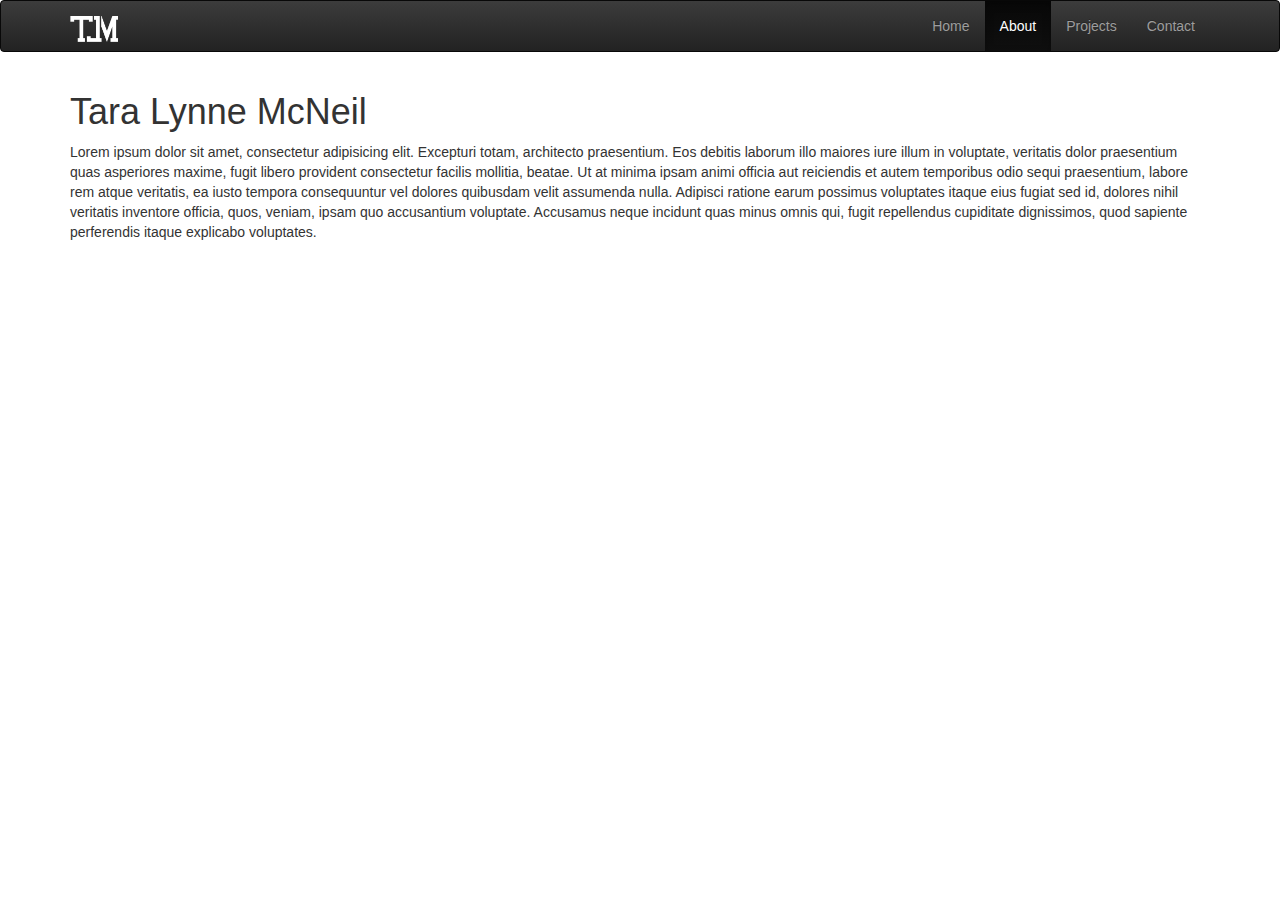
==== about.html @ f21dda37 "Home Page Commit" ====
<!DOCTYPE html>
<html lang="en">

<head>
    <meta charset="utf-8">
    <meta http-equiv="X-UA-Compatible" http-equiv="X-UA-Compatible">
    <meta name="viewport" content="width=device-width, initial-scale=1">
    <title>About | Tara McNeil</title>

    <!-- CSS Section -->
    <link rel="stylesheet" href="Content/css/bootstrap.min.css">
    <link rel="stylesheet" href="Content/css/bootstrap-theme.min.css">
    <link rel="stylesheet" href="Content/css/font-awesome.css">
    <link rel="stylesheet" href="Content/app.css" </head>

    <body>
        <nav class="navbar navbar-inverse">
            <div class="container">
                <!-- Brand and toggle get grouped for better mobile display -->
                <div class="navbar-header">
                    <button type="button" class="navbar-toggle collapsed" data-toggle="collapse" data-target="#bs-example-navbar-collapse-1"
                    aria-expanded="false">
                        <span class="sr-only">Toggle navigation</span>
                        <span class="icon-bar"></span>
                        <span class="icon-bar"></span>
                        <span class="icon-bar"></span>
                    </button>
                    <a class="navbar-brand" href="#"><img class="logo" src="Content/images/logo.png"></i>
                    </a>
                </div>

                <!-- Collect the nav links, forms, and other content for toggling -->
                <div class="collapse navbar-collapse" id="bs-example-navbar-collapse-1">

                    <ul class="nav navbar-nav navbar-right">
                        <li><a href="index.html">Home</a></li>
                        <li class="active"><a href="about.html">About</a></li>
                        <li><a href="projects.html">Projects</a></li>
                        <li><a href="contact.html">Contact</a></li>
                    </ul>
                </div>
                <!-- /.navbar-collapse -->
            </div>
            <!-- /.container-fluid -->
        </nav>
        <main class="container" id="mainContent">
            <h1>Tara Lynne McNeil</h1>
            <p>Lorem ipsum dolor sit amet, consectetur adipisicing elit. Excepturi totam, architecto praesentium. Eos debitis
               laborum illo maiores iure illum in voluptate, veritatis dolor praesentium quas asperiores maxime, fugit libero
               provident consectetur facilis mollitia, beatae. Ut at minima ipsam animi officia aut reiciendis et autem
               temporibus odio sequi praesentium, labore rem atque veritatis, ea iusto tempora consequuntur vel dolores
               quibusdam velit assumenda nulla. Adipisci ratione earum possimus voluptates itaque eius fugiat sed id, dolores
               nihil veritatis inventore officia, quos, veniam, ipsam quo accusantium voluptate. Accusamus neque incidunt
               quas minus omnis qui, fugit repellendus cupiditate dignissimos, quod sapiente perferendis itaque explicabo
               voluptates.</p>
        </main>

        <!-- JavaScript Section -->
        <script src="Scripts/lib/jqeury-2.2.0.min.js"></script>
        <script src="Scripts/lib/bootstrap.min.js"></script>
        <script src="Scripts/app.js"></script>

    </body>

</html>
---- Content/app.css ----
.logo {
    width: 50%;
}

.jumbotron {
    background-color: #111;
    margin-bottom: 0;
}

.jumbotron-images {
    width: 100%;
    box-shadow: 0 3px 10px black;
}

.logo-banner {
    width: 100%;
    margin-top: 30px;
    margin-bottom: 0;
}
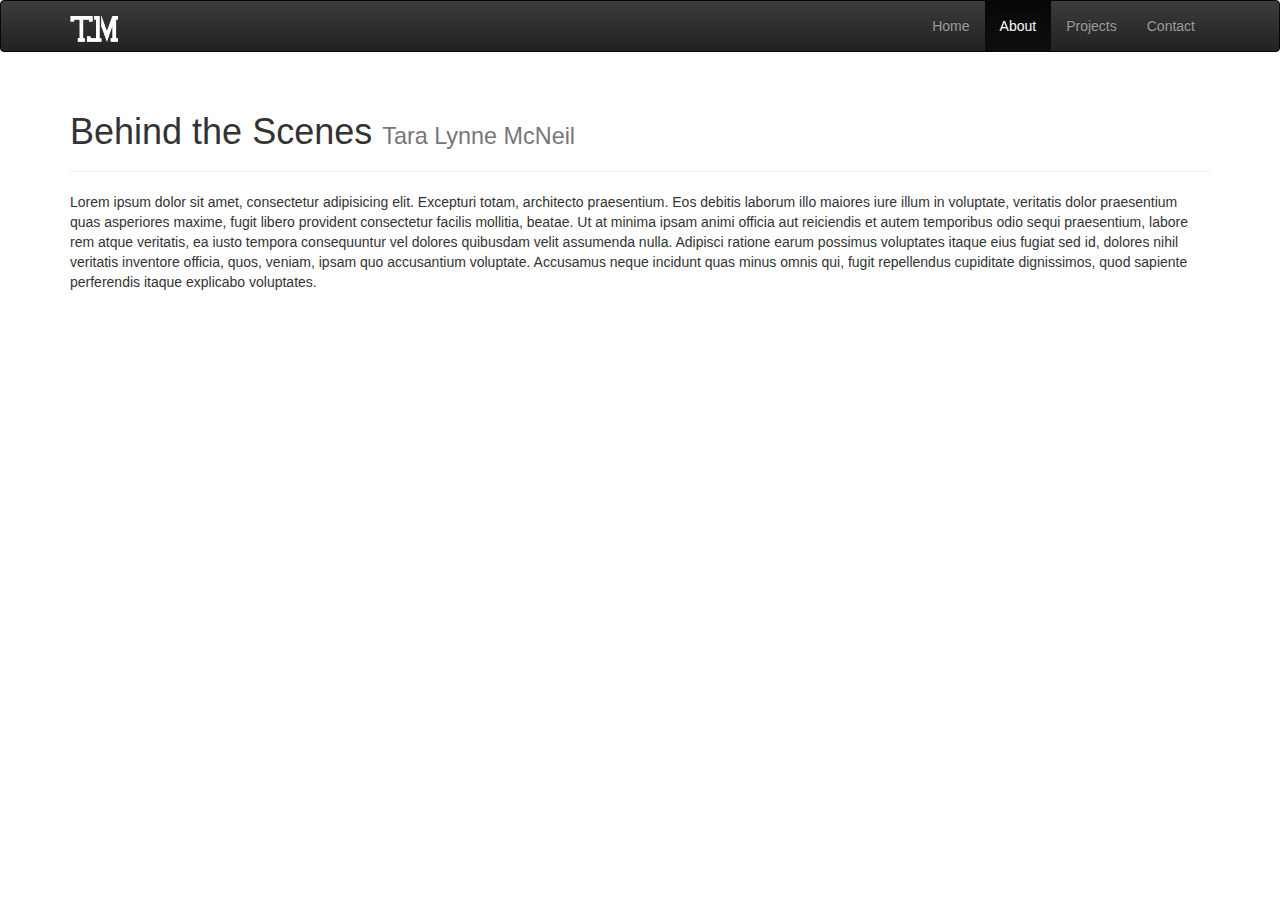
==== commit 83742e2c: "Page Updates" ====
--- a/about.html
+++ b/about.html
@@ -44,15 +44,18 @@
             <!-- /.container-fluid -->
         </nav>
         <main class="container" id="mainContent">
-            <h1>Tara Lynne McNeil</h1>
+            <div class="page-header">
+                <h1>Behind the Scenes <small>Tara Lynne McNeil</small></h1>
+            </div>
             <p>Lorem ipsum dolor sit amet, consectetur adipisicing elit. Excepturi totam, architecto praesentium. Eos debitis
-               laborum illo maiores iure illum in voluptate, veritatis dolor praesentium quas asperiores maxime, fugit libero
-               provident consectetur facilis mollitia, beatae. Ut at minima ipsam animi officia aut reiciendis et autem
-               temporibus odio sequi praesentium, labore rem atque veritatis, ea iusto tempora consequuntur vel dolores
-               quibusdam velit assumenda nulla. Adipisci ratione earum possimus voluptates itaque eius fugiat sed id, dolores
-               nihil veritatis inventore officia, quos, veniam, ipsam quo accusantium voluptate. Accusamus neque incidunt
-               quas minus omnis qui, fugit repellendus cupiditate dignissimos, quod sapiente perferendis itaque explicabo
-               voluptates.</p>
+                laborum illo maiores iure illum in voluptate, veritatis dolor praesentium quas asperiores maxime, fugit libero
+                provident consectetur facilis mollitia, beatae. Ut at minima ipsam animi officia aut reiciendis et autem
+                temporibus odio sequi praesentium, labore rem atque veritatis, ea iusto tempora consequuntur vel dolores
+                quibusdam velit assumenda nulla. Adipisci ratione earum possimus voluptates itaque eius fugiat sed id, dolores
+                nihil veritatis inventore officia, quos, veniam, ipsam quo accusantium voluptate. Accusamus neque incidunt
+                quas minus omnis qui, fugit repellendus cupiditate dignissimos, quod sapiente perferendis itaque explicabo
+                voluptates.
+            </p>
         </main>
 
         <!-- JavaScript Section -->
--- a/Content/app.css
+++ b/Content/app.css
@@ -12,8 +12,7 @@
     box-shadow: 0 3px 10px black;
 }
 
-.logo-banner {
-    width: 100%;
-    margin-top: 30px;
-    margin-bottom: 0;
+.img-responsive {
+    margin-top: 10px;
+    
 }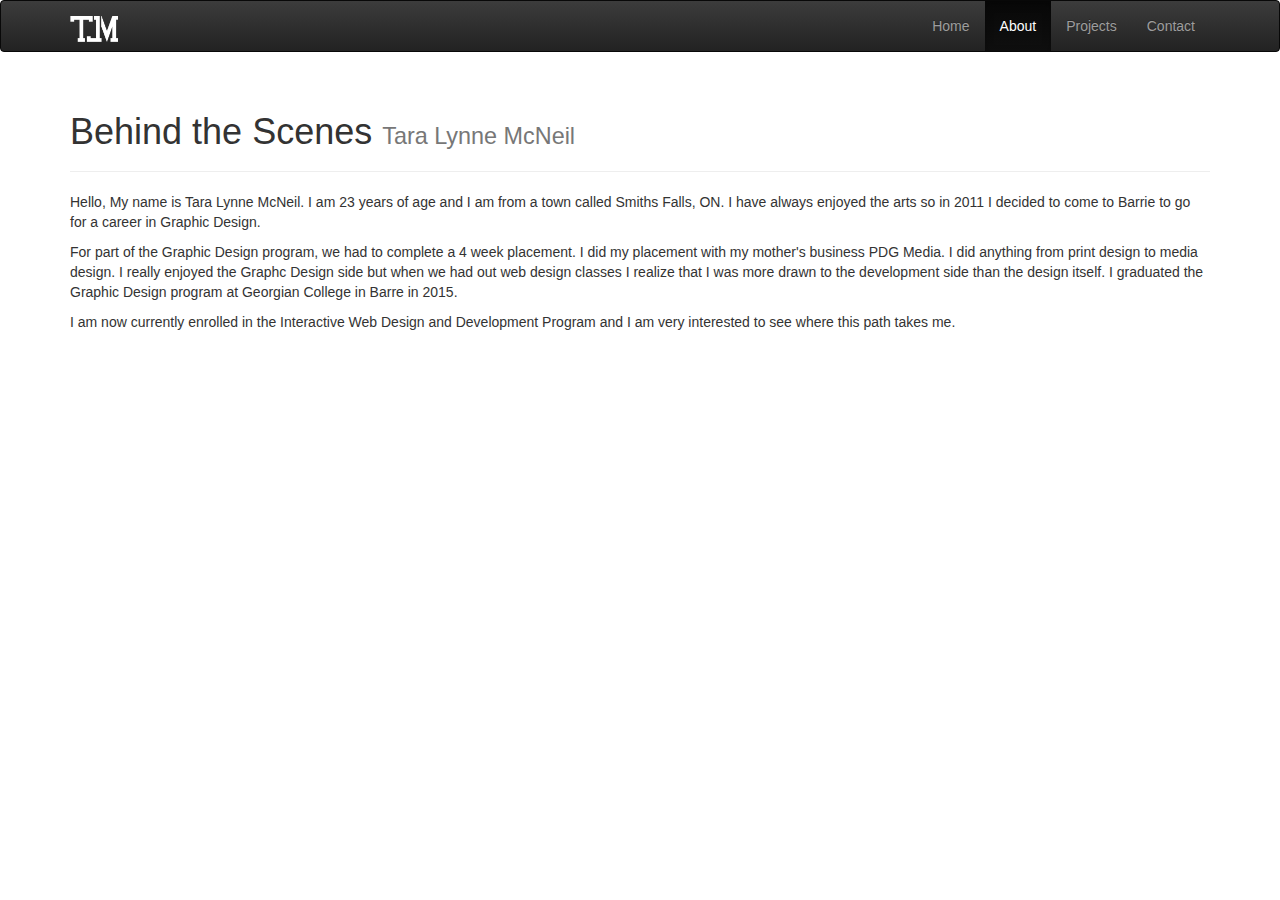
==== commit a2dfde7d: "final commit" ====
--- a/about.html
+++ b/about.html
@@ -1,4 +1,10 @@
 <!DOCTYPE html>
+<!-- 
+    About
+    Tara McNeil
+    TLM-Portfolio
+    HTML
+-->
 <html lang="en">
 
 <head>
@@ -47,15 +53,10 @@
             <div class="page-header">
                 <h1>Behind the Scenes <small>Tara Lynne McNeil</small></h1>
             </div>
-            <p>Lorem ipsum dolor sit amet, consectetur adipisicing elit. Excepturi totam, architecto praesentium. Eos debitis
-                laborum illo maiores iure illum in voluptate, veritatis dolor praesentium quas asperiores maxime, fugit libero
-                provident consectetur facilis mollitia, beatae. Ut at minima ipsam animi officia aut reiciendis et autem
-                temporibus odio sequi praesentium, labore rem atque veritatis, ea iusto tempora consequuntur vel dolores
-                quibusdam velit assumenda nulla. Adipisci ratione earum possimus voluptates itaque eius fugiat sed id, dolores
-                nihil veritatis inventore officia, quos, veniam, ipsam quo accusantium voluptate. Accusamus neque incidunt
-                quas minus omnis qui, fugit repellendus cupiditate dignissimos, quod sapiente perferendis itaque explicabo
-                voluptates.
+            <p>Hello, My name is Tara Lynne McNeil. I am 23 years of age and I am from a town called Smiths Falls, ON. I have always enjoyed the arts so in 2011 I decided to come to Barrie to go for a career in Graphic Design.
             </p>
+            <p>For part of the Graphic Design program, we had to complete a 4 week placement. I did my placement with my mother's business PDG Media. I did anything from print design to media design. I really enjoyed the Graphc Design side but when we had out web design classes I realize that I was more drawn to the development side than the design itself. I graduated the Graphic Design program at Georgian College in Barre in 2015.</p>
+            <p>I am now currently enrolled in the Interactive Web Design and Development Program and I am very interested to see where this path takes me.</p>
         </main>
 
         <!-- JavaScript Section -->
--- a/Content/app.css
+++ b/Content/app.css
@@ -1,3 +1,9 @@
+/*  Apps
+    Tara McNeil
+    TLM-Portfolio
+    CSS
+ */
+
 .logo {
     width: 50%;
 }
@@ -5,6 +11,7 @@
 .jumbotron {
     background-color: #111;
     margin-bottom: 0;
+    height: 100vh;
 }
 
 .jumbotron-images {
@@ -15,4 +22,4 @@
 .img-responsive {
     margin-top: 10px;
     
-}+}
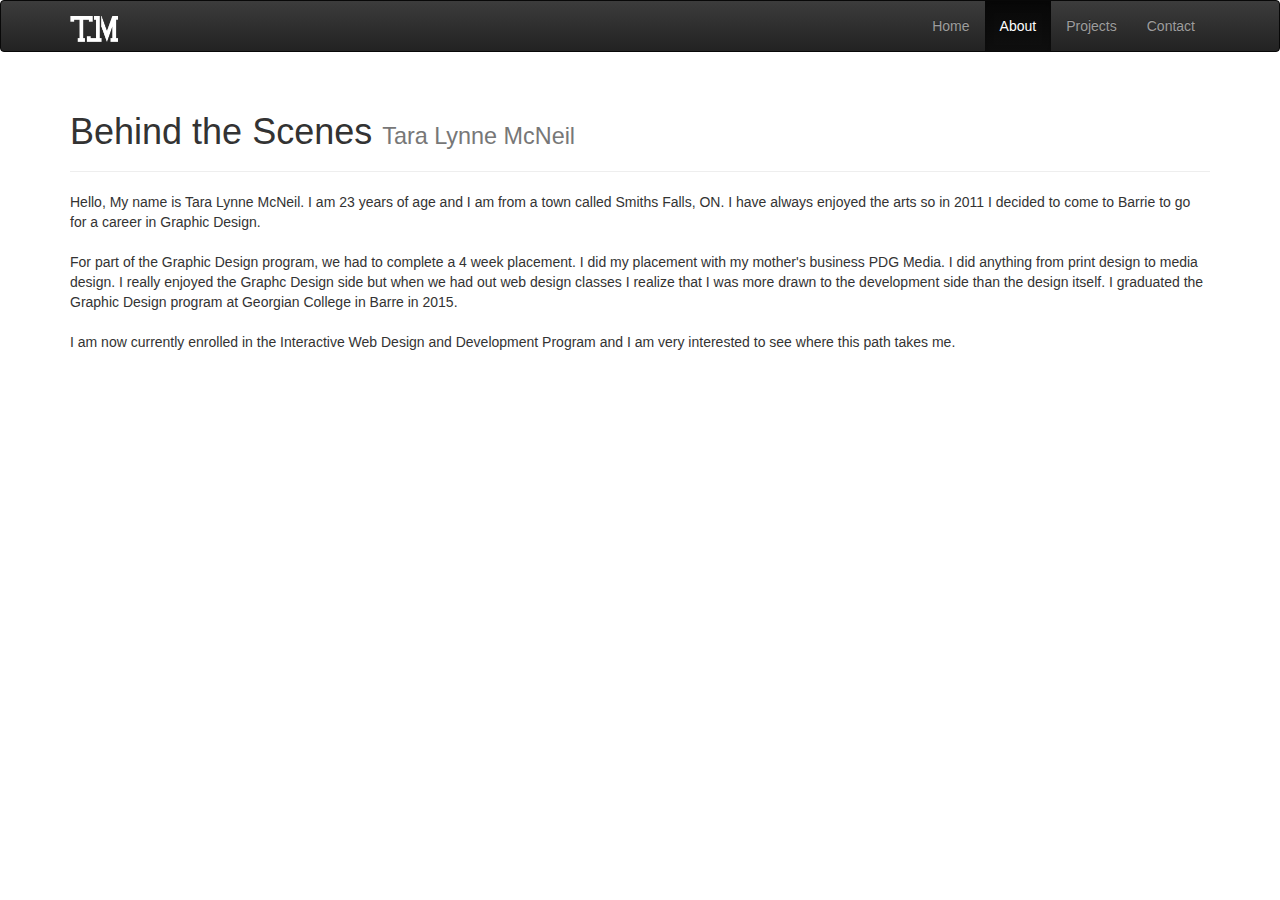
==== commit 284e15e7: "edit commit" ====
--- a/about.html
+++ b/about.html
@@ -53,10 +53,9 @@
             <div class="page-header">
                 <h1>Behind the Scenes <small>Tara Lynne McNeil</small></h1>
             </div>
-            <p>Hello, My name is Tara Lynne McNeil. I am 23 years of age and I am from a town called Smiths Falls, ON. I have always enjoyed the arts so in 2011 I decided to come to Barrie to go for a career in Graphic Design.
-            </p>
-            <p>For part of the Graphic Design program, we had to complete a 4 week placement. I did my placement with my mother's business PDG Media. I did anything from print design to media design. I really enjoyed the Graphc Design side but when we had out web design classes I realize that I was more drawn to the development side than the design itself. I graduated the Graphic Design program at Georgian College in Barre in 2015.</p>
-            <p>I am now currently enrolled in the Interactive Web Design and Development Program and I am very interested to see where this path takes me.</p>
+            <p id="personalInfo"></p>
+            <p id="proffessionalInfo"></p>
+            <p></p>
         </main>
 
         <!-- JavaScript Section -->
